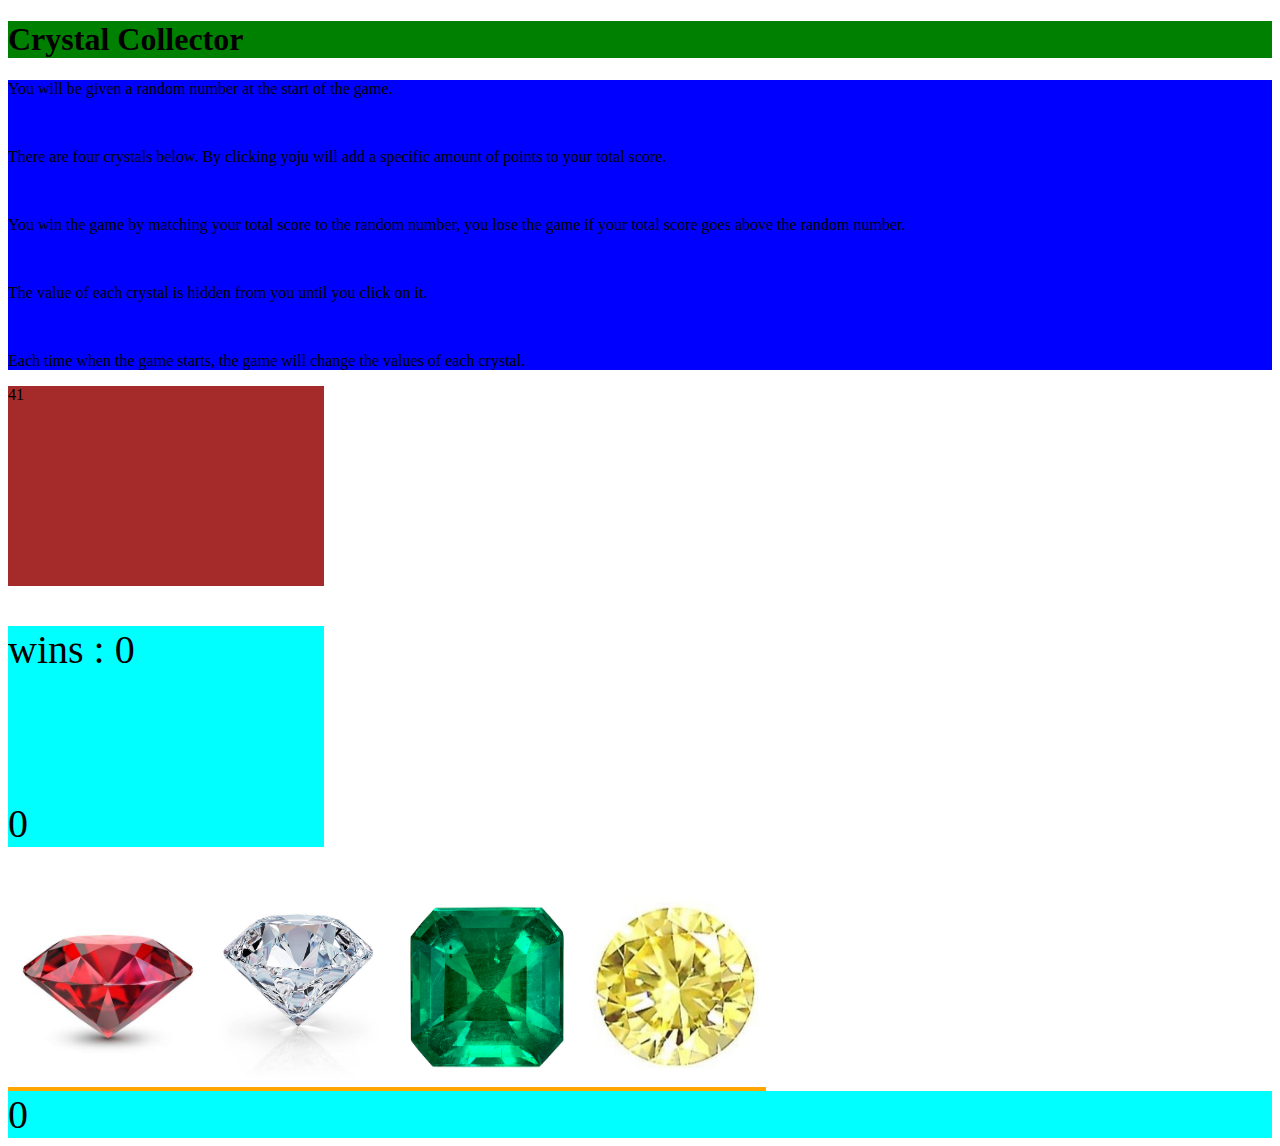
==== index.html @ d4d3cc98 "ame" ====
<!DOCTYPE html>
<html>

<head>
    <meta charset="utf-8">
    <meta http-equiv="X-UA-Compatible" content="IE=edge">
    <title>AME GAME2</title>
    
    <meta name="viewport" content="width=device-width, initial-scale=1">
    <link rel="stylesheet" type="text/css" media="screen" href="assets/css/style.css">

</head>

<body>

    <div id="titleBox">
        <h1>Crystal Collector</h1>
    </div>


    <div id="instructionsBox">
        <p>You will be given a random number at the start of the game.
        </p>

        <br>

        <p>There are four crystals below. By clicking yoju will add a specific amount of points to your total score.
        </p>

        <br>

        <p>You win the game by matching your total score to the random number, you lose the game if your total score
            goes above the random number.
        </p>

        <br>

        <p>The value of each crystal is hidden from you until you click on it.
        </p>

        <br>

        <p>Each time when the game starts, the game will change the values of each crystal.
        </p>

    </div>

    <div id="randomNumberBox">
        oOoOoOoO
    </div>

    <div id="winLoseBox">
       <p id= "win">wins : 0</p> 
        <br>
        <p id= "loss">0</p>
    </div>

    <div id="parentGameButtons">

        <div class="box ruby_red" type="button" value= "1"><img src="assets/images/rubyrubyruby.jpg" alt="rubypicture"> </div>
        <div class="box diamond_blue" type="button" value= "2"><img src="assets/images/diamond.jpg" alt="diamondpicture"> </div>
        <div class="box emerald_green" type="button" value= "3"><img src="assets/images/emerald.jpg" alt="emeraldpicture"> </div>
        <div class="box theYellowOne_yellow" type="button" value= "4"><img src="assets/images/yellow_one.jpg" alt="theyellowone"> </div>
    </div>

    <div id= "playerScore">Your score is : </div>

<script src="https://cdnjs.cloudflare.com/ajax/libs/jquery/3.2.1/jquery.min.js"></script>
    <script src="assets/javascript/game.js"></script>
</body>

</html>
---- assets/css/style.css ----
#titleBox{
    background-color: green 
}

#instructionsBox{
background-color: blue
}

#randomNumberBox{
background-color: brown;
width: 25%;
height: 200px;
}

#winLoseBox{
background-color: aqua;
width: 25%;
height: 25%;
font-size: 40px;


}

#parentGameButtons{
background-color: red;
}

.box{
background-color: orange;
height: 15%;
width: 15%;
float: left;
border-color: black;
border: 1%;
}



img{
    height: 200px;
    width: 200px;
    
}

#playerScore {
    background-color: aqua;
    font-size: 40px;
    clear: both;
}
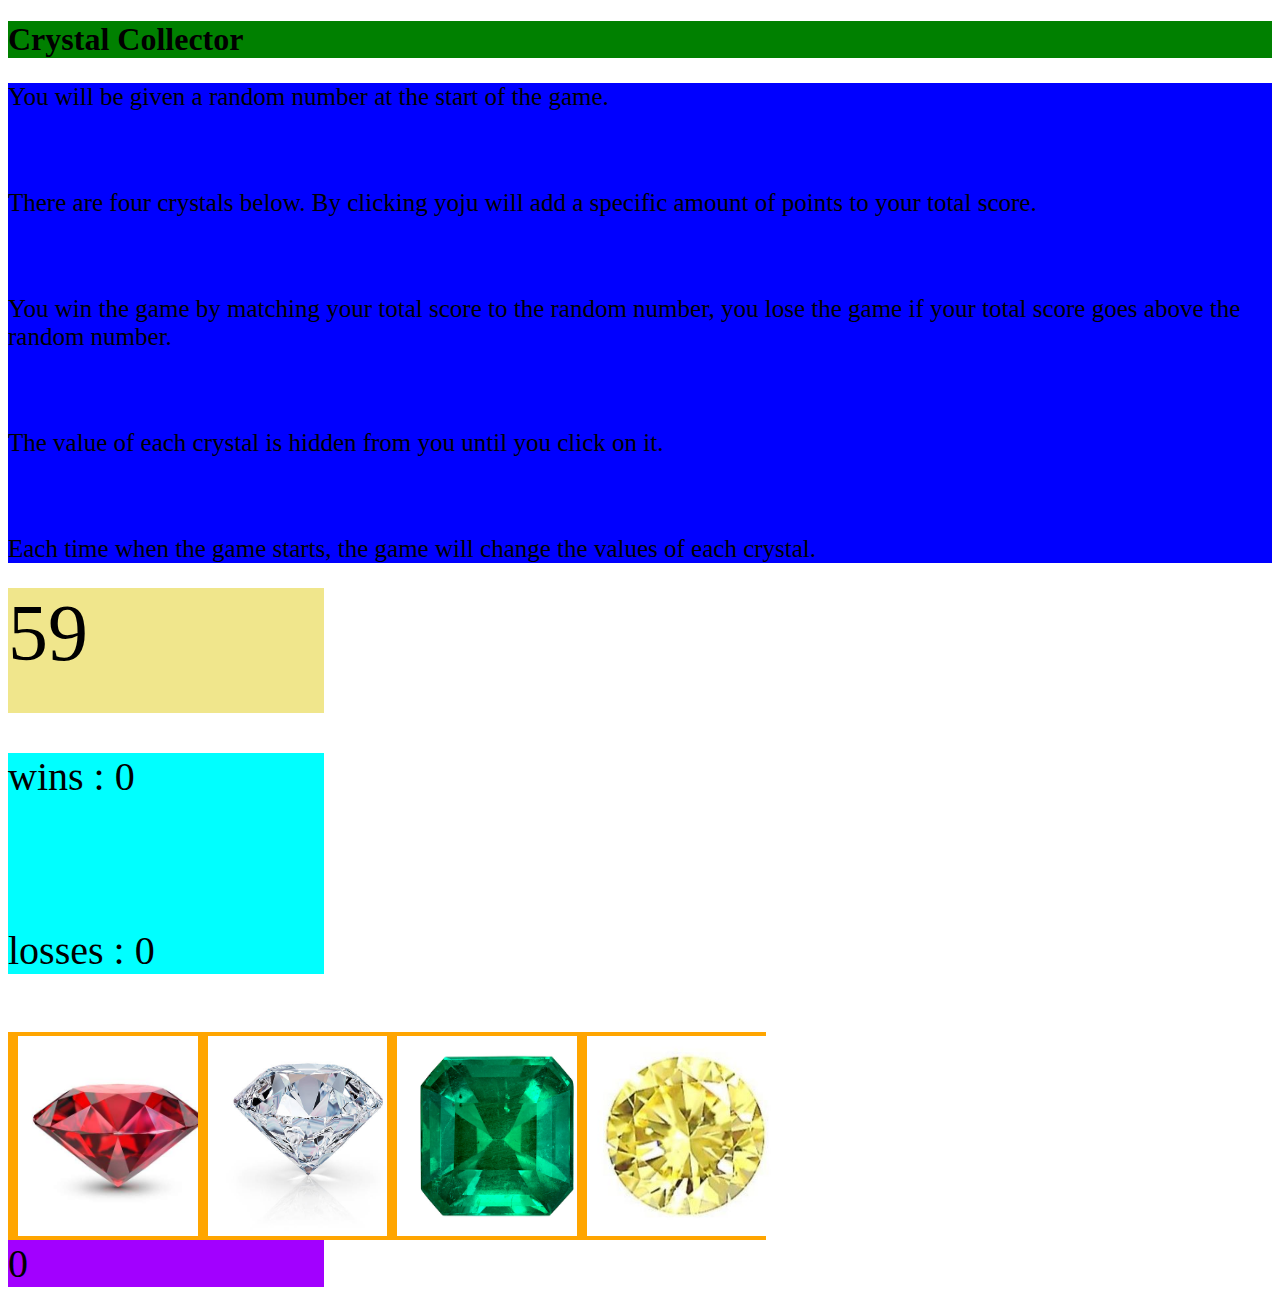
==== commit d35f9bad: "final hw push finished product" ====
--- a/index.html
+++ b/index.html
@@ -46,14 +46,16 @@
     </div>
 
     <div id="randomNumberBox">
-        oOoOoOoO
+        
     </div>
 
     <div id="winLoseBox">
        <p id= "win">wins : 0</p> 
         <br>
-        <p id= "loss">0</p>
+        <p id= "loss">losses : 0</p>
     </div>
+
+    <br>
 
     <div id="parentGameButtons">
 
@@ -61,12 +63,17 @@
         <div class="box diamond_blue" type="button" value= "2"><img src="assets/images/diamond.jpg" alt="diamondpicture"> </div>
         <div class="box emerald_green" type="button" value= "3"><img src="assets/images/emerald.jpg" alt="emeraldpicture"> </div>
         <div class="box theYellowOne_yellow" type="button" value= "4"><img src="assets/images/yellow_one.jpg" alt="theyellowone"> </div>
+
+      
+
     </div>
 
+    <br>
+
     <div id= "playerScore">Your score is : </div>
-
+   
+    <br>
 <script src="https://cdnjs.cloudflare.com/ajax/libs/jquery/3.2.1/jquery.min.js"></script>
     <script src="assets/javascript/game.js"></script>
-</body>
-
-</html>+</html>
+</body>--- a/assets/css/style.css
+++ b/assets/css/style.css
@@ -3,13 +3,15 @@
 }
 
 #instructionsBox{
-background-color: blue
+background-color: blue;
+font-size: 25px;
 }
 
 #randomNumberBox{
-background-color: brown;
+background-color: khaki;
 width: 25%;
-height: 200px;
+height: 125px;
+font-size: 80px;
 }
 
 #winLoseBox{
@@ -17,6 +19,7 @@
 width: 25%;
 height: 25%;
 font-size: 40px;
+
 
 
 }
@@ -30,20 +33,20 @@
 height: 15%;
 width: 15%;
 float: left;
-border-color: black;
-border: 1%;
+
 }
-
-
 
 img{
     height: 200px;
     width: 200px;
+    margin-top: 4px;
+    margin-left: 10px;
     
 }
 
 #playerScore {
-    background-color: aqua;
+    background-color: rgb(162, 0, 255);
     font-size: 40px;
     clear: both;
+    width:25%;
 }
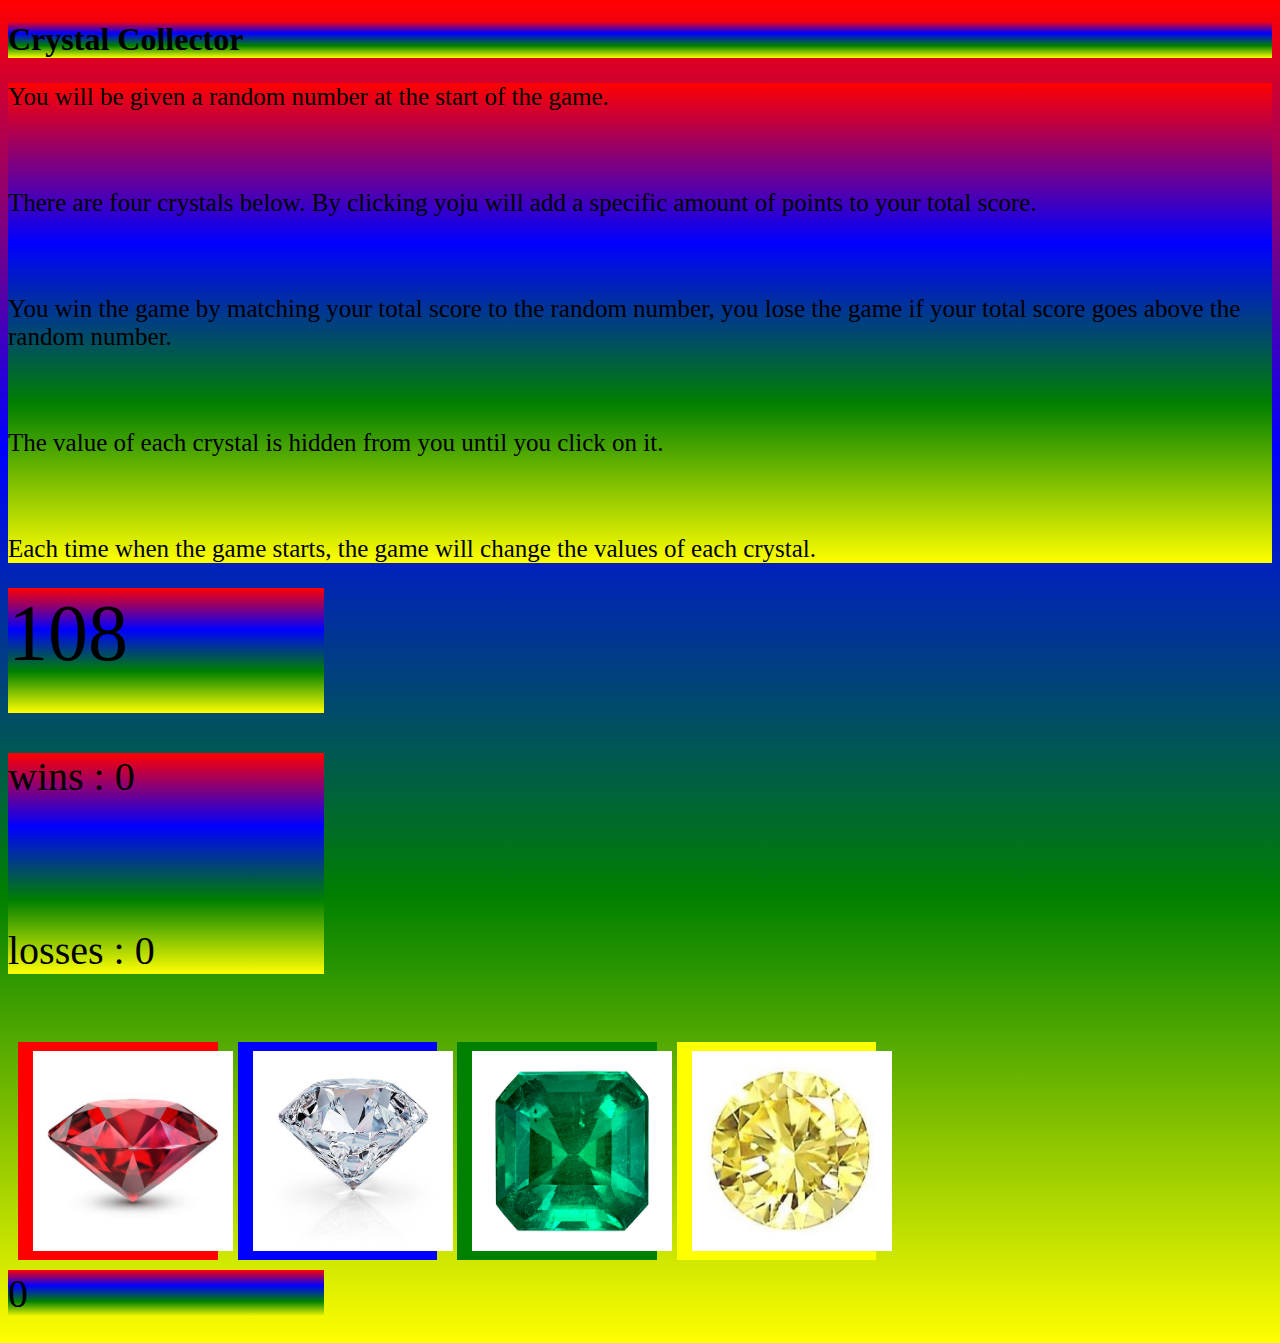
==== commit d9486d7f: "added thematic coloring" ====
--- a/index.html
+++ b/index.html
@@ -60,8 +60,11 @@
     <div id="parentGameButtons">
 
         <div class="box ruby_red" type="button" value= "1"><img src="assets/images/rubyrubyruby.jpg" alt="rubypicture"> </div>
+
         <div class="box diamond_blue" type="button" value= "2"><img src="assets/images/diamond.jpg" alt="diamondpicture"> </div>
+
         <div class="box emerald_green" type="button" value= "3"><img src="assets/images/emerald.jpg" alt="emeraldpicture"> </div>
+        
         <div class="box theYellowOne_yellow" type="button" value= "4"><img src="assets/images/yellow_one.jpg" alt="theyellowone"> </div>
 
       
--- a/assets/css/style.css
+++ b/assets/css/style.css
@@ -1,39 +1,52 @@
+body{
+    background: linear-gradient(red, blue, green, yellow);
+}
+
 #titleBox{
-    background-color: green 
+    background: linear-gradient(red, blue, green, yellow);
 }
 
 #instructionsBox{
-background-color: blue;
-font-size: 25px;
+    background: linear-gradient(red, blue, green, yellow);;
+    font-size: 25px;
 }
 
 #randomNumberBox{
-background-color: khaki;
-width: 25%;
-height: 125px;
-font-size: 80px;
+    background: linear-gradient(red, blue, green, yellow);
+    width: 25%;
+    height: 125px;
+    font-size: 80px;
 }
 
 #winLoseBox{
-background-color: aqua;
-width: 25%;
-height: 25%;
-font-size: 40px;
-
-
-
-}
-
-#parentGameButtons{
-background-color: red;
+    background: linear-gradient(red, blue, green, yellow);
+    width: 25%;
+    height: 25%;
+    font-size: 40px;
 }
 
 .box{
-background-color: orange;
-height: 15%;
-width: 15%;
-float: left;
+    margin: 10px;
+    padding: 5px;
+    height: 15%;
+    width: 15%;
+    float: left;
+}
 
+.ruby_red{
+    background: red;
+}
+
+.diamond_blue{
+    background:blue;
+}
+
+.emerald_green{
+    background: green;
+}
+
+.theYellowOne_yellow{
+    background:yellow;
 }
 
 img{
@@ -41,12 +54,12 @@
     width: 200px;
     margin-top: 4px;
     margin-left: 10px;
-    
 }
 
 #playerScore {
-    background-color: rgb(162, 0, 255);
+    background: linear-gradient(red, blue, green, yellow);
     font-size: 40px;
     clear: both;
     width:25%;
+    
 }
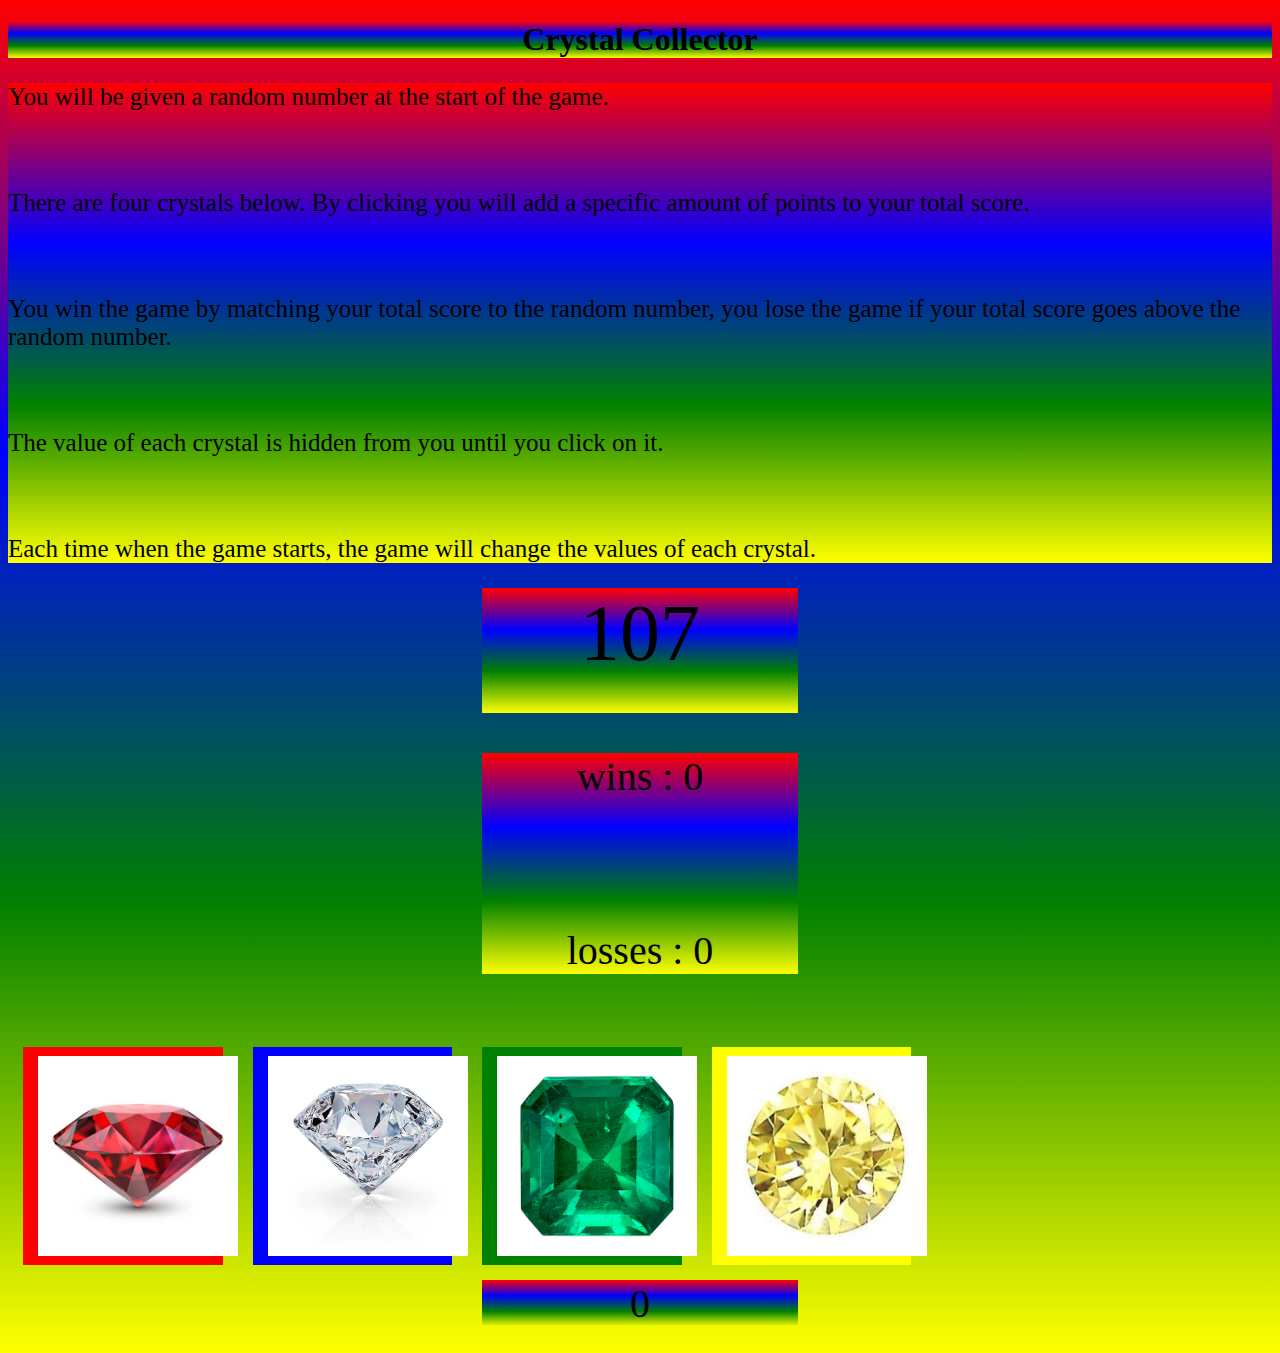
==== commit dee04933: "spelling fix" ====
--- a/index.html
+++ b/index.html
@@ -24,7 +24,7 @@
 
         <br>
 
-        <p>There are four crystals below. By clicking yoju will add a specific amount of points to your total score.
+        <p>There are four crystals below. By clicking you will add a specific amount of points to your total score.
         </p>
 
         <br>
--- a/assets/css/style.css
+++ b/assets/css/style.css
@@ -4,6 +4,7 @@
 
 #titleBox{
     background: linear-gradient(red, blue, green, yellow);
+    text-align: center;
 }
 
 #instructionsBox{
@@ -12,25 +13,30 @@
 }
 
 #randomNumberBox{
+    margin: auto;
     background: linear-gradient(red, blue, green, yellow);
     width: 25%;
     height: 125px;
     font-size: 80px;
+    text-align: center;
 }
 
 #winLoseBox{
+    margin: auto;
     background: linear-gradient(red, blue, green, yellow);
     width: 25%;
     height: 25%;
     font-size: 40px;
+    text-align: center;
 }
 
 .box{
-    margin: 10px;
+    margin: 15px;
     padding: 5px;
     height: 15%;
     width: 15%;
     float: left;
+
 }
 
 .ruby_red{
@@ -57,9 +63,11 @@
 }
 
 #playerScore {
+    margin: auto;
     background: linear-gradient(red, blue, green, yellow);
     font-size: 40px;
     clear: both;
     width:25%;
+    text-align: center;
     
 }
